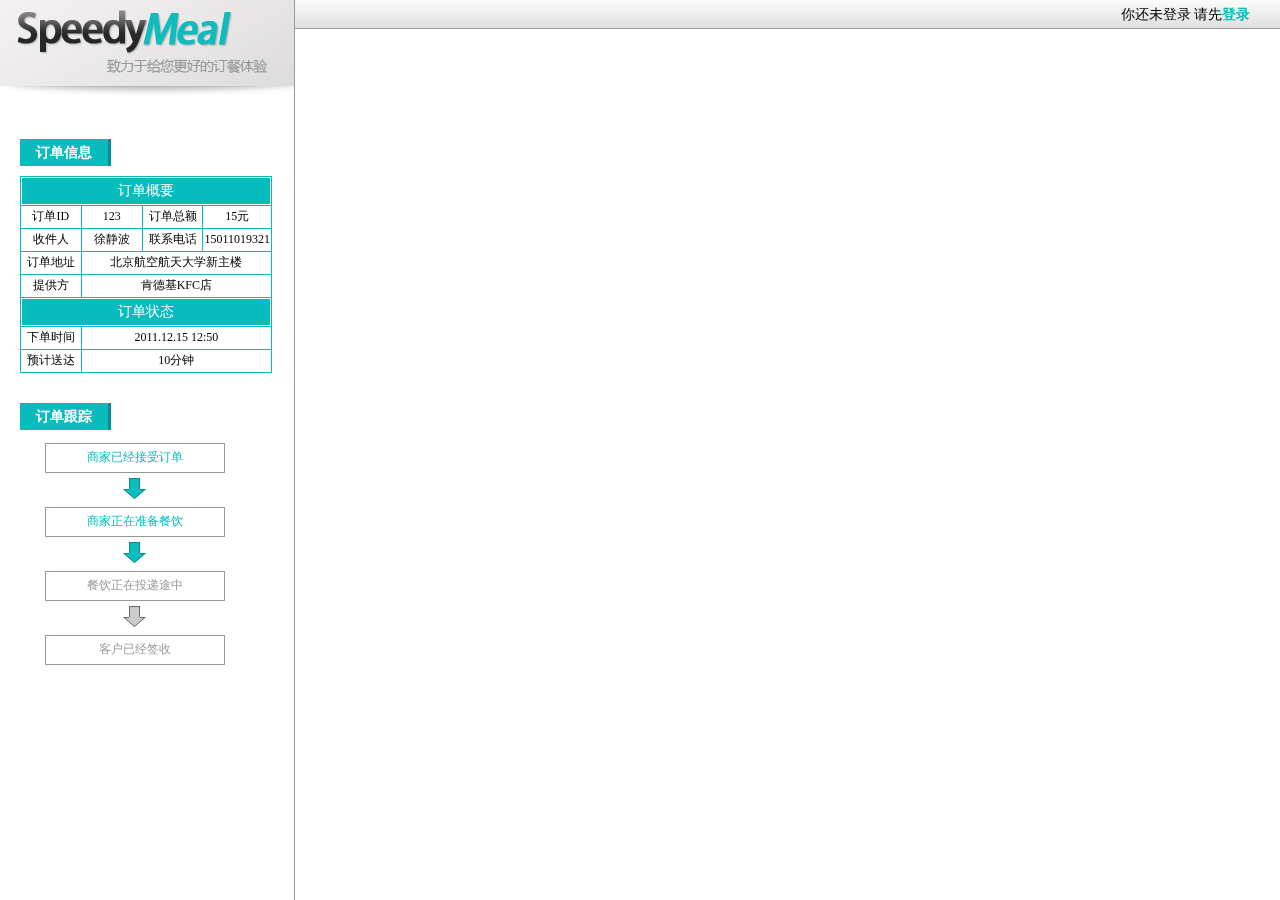
==== SpeedyMeal/WebRoot/guocheng.html @ 41af3f73 "" ====
<!DOCTYPE html PUBLIC "-//W3C//DTD XHTML 1.0 Transitional//EN" "http://www.w3.org/TR/xhtml1/DTD/xhtml1-transitional.dtd">

<html xmlns="http://www.w3.org/1999/xhtml">
<head>
<meta http-equiv="Content-Type" content="text/html; charset=utf-8" />
<title>SpeedyMeal</title>
<link href="style.css" rel="stylesheet" type="text/css" />
<script language="javascript" src="js/jquery14.js"></script>
<script language="javascript" src="js/load.js"></script>
<script charset="utf-8" src="http://s.map.qq.com/api/js/beta/v2.1/QQMapAPI.js">
</script>
<script>
var init = function() {
	var map = new QQMap.QMap(document.getElementById("container"));
	map.moveTo(new QQMap.QLatLng(39.916527,116.397128));	
}
</script>
</head>

<body onload="init()">
<div id="wrapper">
  <div id="head">
    <div class="headContent"> 你还未登录 请先<a href="#" class="n">登录</a> </div>
  </div>
  <!--head-->
  <div id="PageBody">
    <div id="sidebar">
      <div id="logo"></div>
      <div id="sidebar_body">
        <div id="order_info" class="sidebar_block">
          <div class="gTitle">订单信息</div>
          <table id="orderInfo">
            <tr>
              <td colspan="4"><div class="tdHeadCnt">订单概要</div></td>
            </tr>
            <tr>
              <td width="63">订单ID</td>
              <td width="63">123</td>
              <td width="63">订单总额</td>
              <td width="63">15元</td>
            </tr>
            <tr>
              <td width="63">收件人</td>
              <td width="63">徐静波</td>
              <td width="63">联系电话</td>
              <td width="63">15011019321</td>
            </tr>
            <tr>
              <td width="63">订单地址</td>
              <td colspan="3">北京航空航天大学新主楼</td>
            </tr>
            <tr>
              <td width="63">提供方</td>
              <td colspan="3">肯德基KFC店</td>
            </tr>
            <tr>
              <td colspan="4"><div class="tdHeadCnt">订单状态</div></td>
            </tr>
            <tr>
              <td width="63">下单时间</td>
              <td colspan="3">2011.12.15 12:50</td>
            </tr>
            <tr>
              <td width="63">预计送达</td>
              <td colspan="3">10分钟</td>
            </tr>
          </table>
        </div>
        <!--order_info--> 
       <div id="order_trace" class="sidebar_block">
          <div class="gTitle">订单跟踪</div>
          <div id="trace_table">
          <div class="trac_1">商家已经接受订单</div>
          <div class="trac_1">商家正在准备餐饮</div>
          <div class="trac_0">餐饮正在投递途中</div>
          <div id="trac_b" class="trac_0">客户已经签收</div>
          </div><!--trace_table-->
       </div>
        <!--order_trace--> 
        
      </div>
      <!--sidebar_body--> 
    </div>
    <!--Sidebar-->
    <div id="container"> </div>
    <!--Container--> 
  </div>
  <!--PageBody--> 
</div>
<!--wrapper-->
<div id="interactive" class="hidden"> 地图所要读取的交互数据都放在这里 </div>
</body>
</html>
---- SpeedyMeal/WebRoot/style.css ----
@charset "utf-8";
/* CSS Document */
html, body {
	margin:0px;
	padding:0px;
	height:100%;
	font-size:12px;
	line-height: 160%;
}
/*主容器*/
#wrapper {
	width:100%;
	height:100%;
	padding-top:29px;
	position:fixed;
}
#head {
	width:100%;
	height:29px;
	position:absolute;
	top:0px;
	background-image:url(images/head_bg.gif);
	background-repeat:repeat-x;
	text-align: right;
	font-size: 14px;
	margin-right: auto;
	margin-left: auto;
}
.headContent {
	margin-top:5px;
	margin-right:30px;
}
#PageBody {
	width:100%;
	height:100%;
}
#sidebar {
	width:295px;
	height:100%;
	float:left; /*浮动居左*/
	_margin-right:-3px;
	overflow:hidden; /*超出宽度部分隐藏*/
}
#container {
	height:100%;
	text-align:left;
	overflow:hidden;
	zIndex:991;
}
#sidebar #logo {
	height: 100px;
	width: 295px;
	background-repeat: no-repeat;
	background-position: 0px 0px;
	position:absolute;
	top:0px;
	left:0px;
	background-image: url(images/logo.jpg);
}
.hidden {
	display: none;
}
#sidebar_body {
	width:254px;
	height:100%;
	float:left; /*浮动居左*/
	overflow:auto; /*超出宽度部分隐藏*/
	border-right-width: 1px;
	border-right-style: solid;
	border-right-color: #999;
	padding-top:90px;
	padding-right: 20px;
	padding-left: 20px;
}
p {
	font-family: Verdana, Geneva, sans-serif;
	font-size: 14px;
	line-height: 160%;
	text-indent: 28px;
}
.gTitle {
	width:88px;
	height:27px;
	border-right:3px solid #0c8c8d;
	color:#ffffff;
	font-size:14px;
	text-align:center;
	line-height:27px;
	font-weight:bold;
	background:#08bcbd;
}
.sidebar_block {
	margin-top: 20px;
	margin-bottom: 30px;
}
.smt_signin {
	background-image: url(images/signin.jpg);
	background-repeat: no-repeat;
	display: block;
	height: 30px;
	width: 100px;
	margin-top:5px;
	border:0px;
}
.smt_register {
	background-image:url(images/zhuce.jpg);
	background-repeat: no-repeat;
	display: block;
	height: 30px;
	width: 100px;
	margin-top:5px;
	border:0px;
}
a.n {
	color:#08bcbd;
	text-decoration:none;
	font-weight: bold;
}
.ls_h_mer {
	font-size: 16px;
	font-weight: bold;
	color:#08bcbd;
	height: 20px;
	margin-right: 5px;
	display: block;
	float: left;
	width: auto;
}
.ls_h_dis {
	color: #999;
	float: left;
	height: 20px;
	margin-top: 3px;
	width: 225px;
}
.ls_h_bra {
	color: #666;
	height: 20px;
	display: block;
	float: left;
	width: auto;
}
.ls_head {
	margin-top: 10px;
	margin-bottom: 10px;
	padding-left: 25px;
	background-image: url(images/geotag.jpg);
	background-repeat: no-repeat;
	background-position: 0px 3px;
}
.menus {
	padding-left: 35px;
	list-style-image: url(images/green_li.gif);
	line-height: 160%;
	margin-bottom: 10px;
}
.menus li {
	height: 25px;
	width: 200px;
}
.ls_m_r {
	float: right;
	color: #333;
	font-size: 14px;
}
.ls_m_t {
	font-size: 14px;
	padding-right: 5px;
}
.buy {
	padding-left: 5px;
	height: 18px;
	display: block;
	float: right;
	width: 55px;
	background-image: url(images/buy.gif);
	background-repeat: no-repeat;
}
.more {
	color: #08bcbd;
	text-decoration: none;
	float: right;
	height: 20px;
	width: auto;
	margin-right: 20px;
}
table#orderInfo {
	border-collapse:collapse;
	width:252px;
	text-align:center;
	margin-top: 10px;
	margin-bottom: 10px;
}
table#orderInfo td {
	border:1px solid #08bcbd;
	vertical-align:middle;
	height:20px;
}

.tdHeadCnt {
	background-color: #08bcbd;
	padding: 3px;
	height: 20px;
	width: auto;
	font-size: 14px;
	color: #FFF;
}

.clear {
	clear:both;
}
.trac_0 {
	background-image: url(images/trac_h.jpg);
	height: 51px;
	width: 180px;
	text-align: center;
	background-repeat: no-repeat;
	padding-top: 13px;
	color:#999;
	margin-left: 25px;
}
.trac_1 {
	background-image: url(images/trac_g.jpg);
	height: 51px;
	width: 180px;
	text-align: center;
	background-repeat: no-repeat;
	padding-top: 13px;
	color: #08bcbd;
	margin-left: 25px;
}
#trace_table {
	margin-top: 5px;
}

#trac_b{
	height:30px;
}
#footer {
	font-size: 10px;
	color: #999;
	position:absolute;
	top:0px;
	left:0px;
}
.ib{
	width:150px;
	height:16px;
	border:1px solid #999;
	margin: 3px;
}
.ia{
	width:180px;
	height:32px;
	border:1px solid #999;
	margin: 3px;
}
.errorMessage{
	color:#C00;
	font-size:14px;
	margin: 3px;
	padding-top: 0px;
	padding-right: 0px;
	padding-bottom: 0px;
	padding-left: 20px;
}
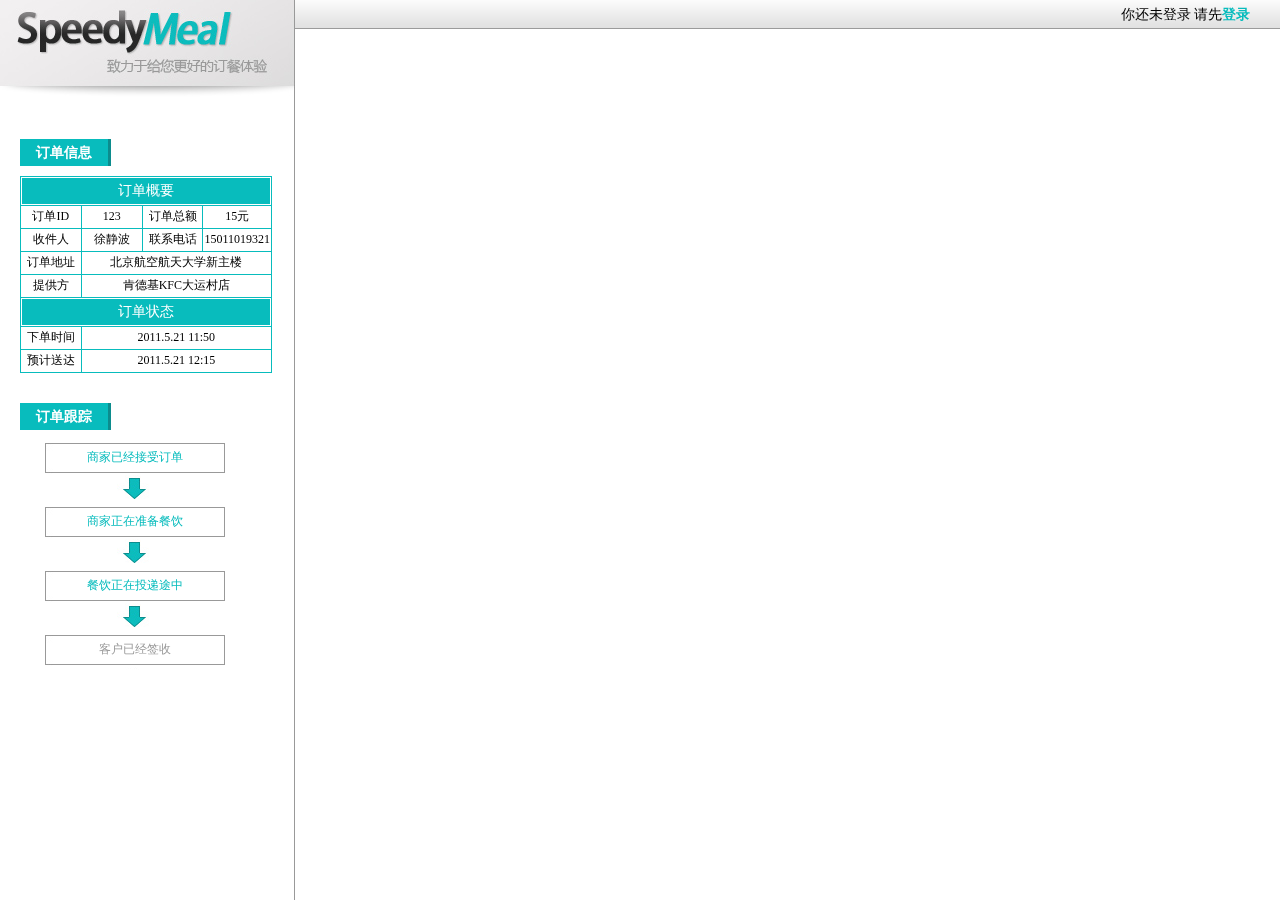
==== commit 1564e71c: "" ====
--- a/SpeedyMeal/WebRoot/guocheng.html
+++ b/SpeedyMeal/WebRoot/guocheng.html
@@ -51,18 +51,18 @@
             </tr>
             <tr>
               <td width="63">提供方</td>
-              <td colspan="3">肯德基KFC店</td>
+              <td colspan="3">肯德基KFC大运村店</td>
             </tr>
             <tr>
               <td colspan="4"><div class="tdHeadCnt">订单状态</div></td>
             </tr>
             <tr>
               <td width="63">下单时间</td>
-              <td colspan="3">2011.12.15 12:50</td>
+              <td colspan="3">2011.5.21 11:50</td>
             </tr>
             <tr>
               <td width="63">预计送达</td>
-              <td colspan="3">10分钟</td>
+              <td colspan="3">2011.5.21 12:15</td>
             </tr>
           </table>
         </div>
@@ -72,7 +72,7 @@
           <div id="trace_table">
           <div class="trac_1">商家已经接受订单</div>
           <div class="trac_1">商家正在准备餐饮</div>
-          <div class="trac_0">餐饮正在投递途中</div>
+          <div class="trac_1">餐饮正在投递途中</div>
           <div id="trac_b" class="trac_0">客户已经签收</div>
           </div><!--trace_table-->
        </div>
--- a/SpeedyMeal/WebRoot/style.css
+++ b/SpeedyMeal/WebRoot/style.css
@@ -111,6 +111,15 @@
 	margin-top:5px;
 	border:0px;
 }
+.smt_submit {
+	background-image:url(images/submit.jpg);
+	background-repeat: no-repeat;
+	display: block;
+	height: 30px;
+	width: 100px;
+	margin-top:5px;
+	border:0px;
+}
 a.n {
 	color:#08bcbd;
 	text-decoration:none;
@@ -134,7 +143,7 @@
 	width: 225px;
 }
 .ls_h_bra {
-	color: #666;
+	color: #333;
 	height: 20px;
 	display: block;
 	float: left;
@@ -149,14 +158,14 @@
 	background-position: 0px 3px;
 }
 .menus {
-	padding-left: 35px;
+	padding-left: 20px;
 	list-style-image: url(images/green_li.gif);
 	line-height: 160%;
 	margin-bottom: 10px;
 }
 .menus li {
 	height: 25px;
-	width: 200px;
+	width: 220px;
 }
 .ls_m_r {
 	float: right;
@@ -264,3 +273,56 @@
 	padding-bottom: 0px;
 	padding-left: 20px;
 }
+.mgr_m {
+	height: 18px;
+	width: 140px;
+	border: 1px solid #08bcbd;
+	display: block;
+	color: #666;
+	text-decoration: none;
+	padding-left: 55px;
+	padding-top: 5px;
+	padding-bottom: 5px;
+	background-image: url(images/menu_li.jpg);
+	background-repeat: no-repeat;
+	background-position: 15px 2px;
+	margin-top: 20px;
+	margin-right: 10px;
+	margin-bottom: 10px;
+	margin-left: 10px;
+}
+.opr_a,.mer_del_a{
+	color: #C00;
+	text-decoration: none;
+	display: block;
+	margin-right: 5px;
+	margin-left: 5px;
+	float: right;
+}
+a.r,a.r:hover,a.r:active{
+	color: #C00;
+	text-decoration: none;;
+}
+.menu_del_a{
+	color: #C00;
+	text-decoration: none;;
+	margin-right: 5px;
+	margin-left: 5px;
+}
+div#detectGeo{
+	color: #C00;
+	font-size:12px;
+	padding-left:20px;
+}
+.info_single {
+	height: 100px;
+	width: 250px;
+	padding: 15px;
+}
+.info_single .ls_head .info_h_dis {
+	color: #000;
+	float: left;
+	height: 20px;
+	margin-top: 3px;
+	width: 225px;
+}
